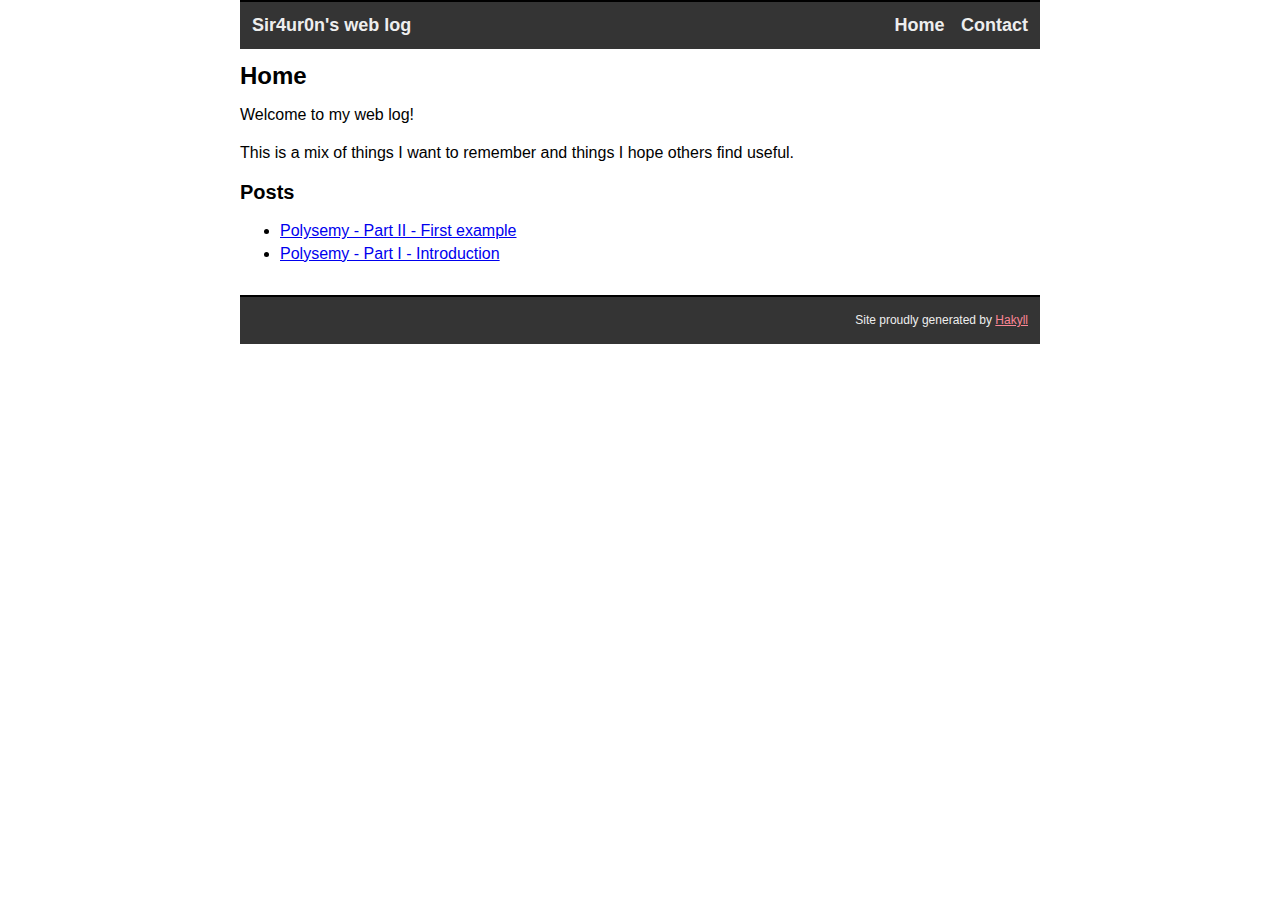
==== index.html @ 061c9643 "Automated deployment: Sun Dec  1 18:22:37 UTC 2019 9e332e839a48a6ac32319533053977e2ca550268" ====
<?xml version="1.0" encoding="UTF-8" ?>
<!DOCTYPE html PUBLIC "-//W3C//DTD XHTML 1.0 Strict//EN" "http://www.w3.org/TR/xhtml1/DTD/xhtml1-strict.dtd">
<html xmlns="http://www.w3.org/1999/xhtml" xml:lang="en" lang="en">
<head>
  <meta http-equiv="Content-Type" content="text/html; charset=UTF-8" />
  <title>Sir4ur0n's web log - Home</title>
  <link rel="stylesheet" type="text/css" href="./css/default.css" />
</head>
<body>
<div id="header">
  <div id="logo">
    <a href="./">Sir4ur0n's web log</a>
  </div>
  <div id="navigation">
    <a href="./">Home</a>
    <a href="./contact.html">Contact</a>
  </div>
</div>

<div id="content">
  <h1>Home</h1>

  <p>Welcome to my web log!</p>

<p>This is a mix of things I want to remember and things I hope others find useful.</p>

<h2>Posts</h2>
<ul>
    
        <li>
            <a href="./posts/polysemy-first-example.html">Polysemy - Part II - First example</a>
        </li>
    
        <li>
            <a href="./posts/intro-polysemy.html">Polysemy - Part I - Introduction</a>
        </li>
    
</ul>


</div>
<div id="footer">
  Site proudly generated by
  <a href="http://jaspervdj.be/hakyll">Hakyll</a>
</div>
</body>
</html>
---- css/default.css ----
@import "syntax-highlighting.css";body{color:black;font-size:1rem;line-height:140%;margin:0 auto 0 auto;width:800px;font-family:'Lucida Sans Unicode','Lucida Grande',sans-serif}code{font-family:'Lucida Console',Monaco,monospace}div#header{background:#343434;border-top:solid 2px black;color:#EEE;padding:12px 12px 12px 12px}div#logo a{color:#EEE;float:left;font-size:18px;font-weight:bold;text-decoration:none}div#header #navigation{text-align:right}div#header #navigation a{color:#EEE;font-size:18px;font-weight:bold;margin-left:12px;text-decoration:none}div#footer{background:#343434;border-top:solid 2px black;color:#EEE;font-size:12px;margin-top:30px;padding:12px 12px 12px 12px;text-align:right}div#footer a{color:#fb8694}h1{font-size:24px}h2{font-size:20px}h3{font-size:16px}div.info{color:#555;font-size:14px;font-style:italic}
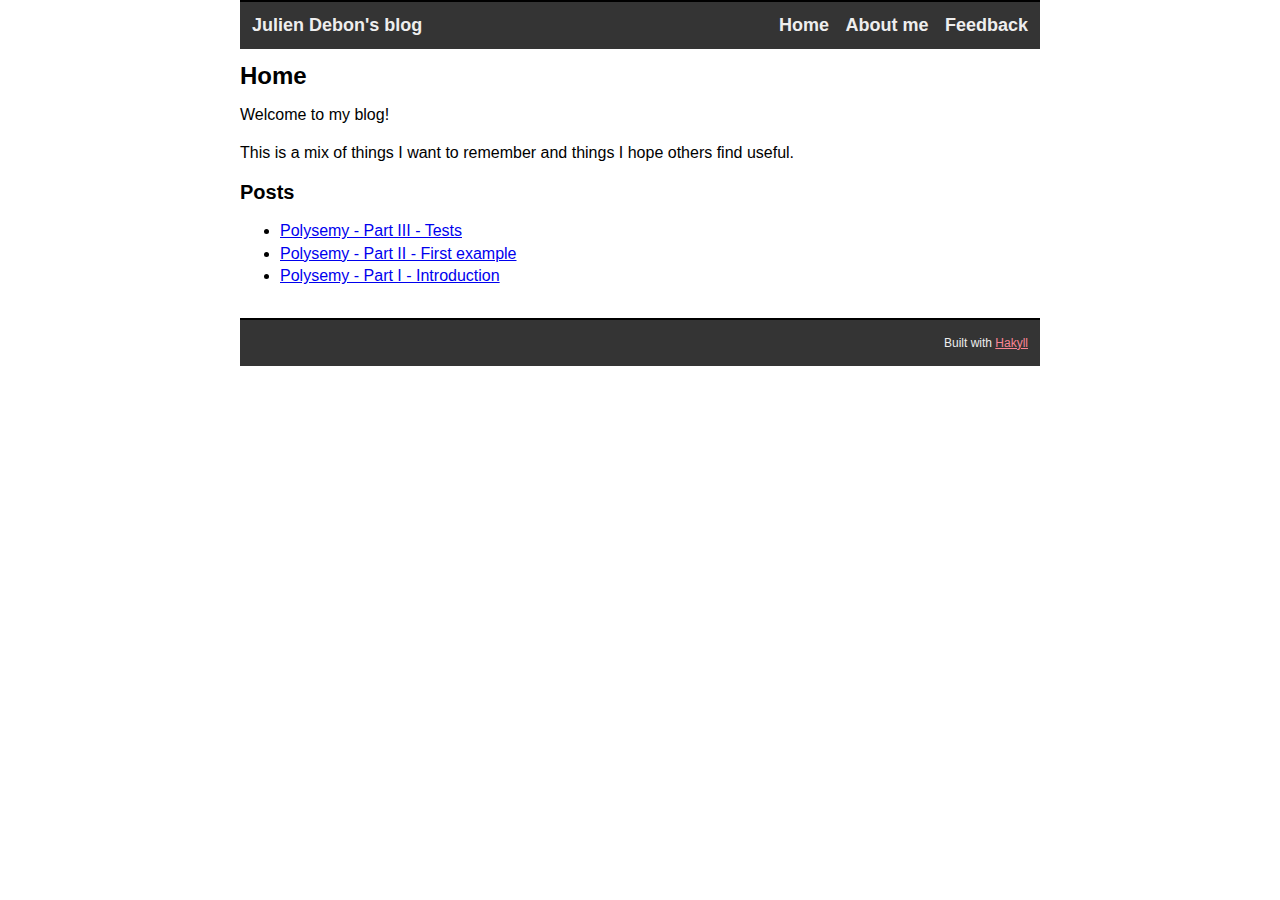
==== commit 641703f9: "Automated deployment: Mon Apr 20 08:56:45 UTC 2020 ab35a1187e8761ceda6f3607a811e00656a0f918" ====
--- a/index.html
+++ b/index.html
@@ -3,29 +3,34 @@
 <html xmlns="http://www.w3.org/1999/xhtml" xml:lang="en" lang="en">
 <head>
   <meta http-equiv="Content-Type" content="text/html; charset=UTF-8" />
-  <title>Sir4ur0n's web log - Home</title>
+  <title>Julien Debon's blog - Home</title>
   <link rel="stylesheet" type="text/css" href="./css/default.css" />
 </head>
 <body>
 <div id="header">
   <div id="logo">
-    <a href="./">Sir4ur0n's web log</a>
+    <a href="./">Julien Debon's blog</a>
   </div>
   <div id="navigation">
     <a href="./">Home</a>
-    <a href="./contact.html">Contact</a>
+    <a href="./about-me.html">About me</a>
+    <a href="./feedback.html">Feedback</a>
   </div>
 </div>
 
 <div id="content">
   <h1>Home</h1>
 
-  <p>Welcome to my web log!</p>
+  <p>Welcome to my blog!</p>
 
 <p>This is a mix of things I want to remember and things I hope others find useful.</p>
 
 <h2>Posts</h2>
 <ul>
+    
+        <li>
+            <a href="./posts/polysemy-tests.html">Polysemy - Part III - Tests</a>
+        </li>
     
         <li>
             <a href="./posts/polysemy-first-example.html">Polysemy - Part II - First example</a>
@@ -40,8 +45,7 @@
 
 </div>
 <div id="footer">
-  Site proudly generated by
-  <a href="http://jaspervdj.be/hakyll">Hakyll</a>
+  Built with <a href="http://jaspervdj.be/hakyll">Hakyll</a>
 </div>
 </body>
 </html>
--- a/css/default.css
+++ b/css/default.css
@@ -1 +1 @@
-@import "syntax-highlighting.css";body{color:black;font-size:1rem;line-height:140%;margin:0 auto 0 auto;width:800px;font-family:'Lucida Sans Unicode','Lucida Grande',sans-serif}code{font-family:'Lucida Console',Monaco,monospace}div#header{background:#343434;border-top:solid 2px black;color:#EEE;padding:12px 12px 12px 12px}div#logo a{color:#EEE;float:left;font-size:18px;font-weight:bold;text-decoration:none}div#header #navigation{text-align:right}div#header #navigation a{color:#EEE;font-size:18px;font-weight:bold;margin-left:12px;text-decoration:none}div#footer{background:#343434;border-top:solid 2px black;color:#EEE;font-size:12px;margin-top:30px;padding:12px 12px 12px 12px;text-align:right}div#footer a{color:#fb8694}h1{font-size:24px}h2{font-size:20px}h3{font-size:16px}div.info{color:#555;font-size:14px;font-style:italic}+@import "syntax-highlighting.css";pre.sourceCode{margin:10px}body{color:black;font-size:1rem;line-height:140%;margin:0 auto 0 auto;width:800px;font-family:'Lucida Sans Unicode','Lucida Grande',sans-serif}code{font-family:'Lucida Console',Monaco,monospace}div#header{background:#343434;border-top:solid 2px black;color:#EEE;padding:12px 12px 12px 12px}div#logo a{color:#EEE;float:left;font-size:18px;font-weight:bold;text-decoration:none}div#header #navigation{text-align:right}div#header #navigation a{color:#EEE;font-size:18px;font-weight:bold;margin-left:12px;text-decoration:none}div#footer{background:#343434;border-top:solid 2px black;color:#EEE;font-size:12px;margin-top:30px;padding:12px 12px 12px 12px;text-align:right}div#footer a{color:#fb8694}h1{font-size:24px}h2{font-size:20px}h3{font-size:16px}div.info{color:#555;font-size:14px;font-style:italic}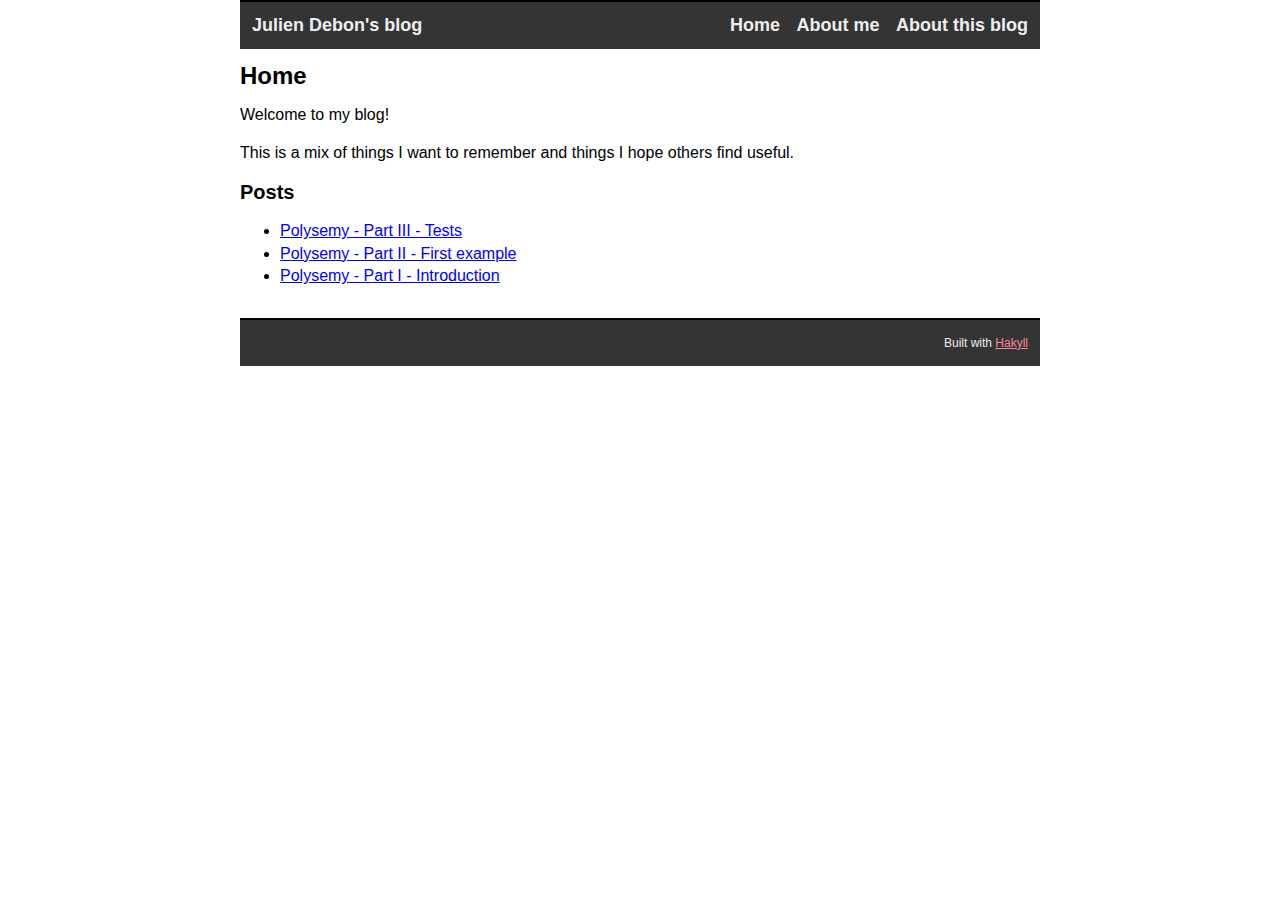
==== commit 4fe90d62: "Automated deployment: Wed May 13 23:11:30 UTC 2020 8d6590d71ecfb189e5d57ff816f03036a1aca3e5" ====
--- a/index.html
+++ b/index.html
@@ -5,6 +5,8 @@
   <meta http-equiv="Content-Type" content="text/html; charset=UTF-8" />
   <title>Julien Debon's blog - Home</title>
   <link rel="stylesheet" type="text/css" href="./css/default.css" />
+  <link rel="alternate" type="application/rss+xml" title="RSS feed for Julien Debon's blog" href="https://sir4ur0n.github.io/rss.xml">
+  <link rel="alternate" type="application/atom+xml" title="Atom feed for Julien Debon's blog" href="https://sir4ur0n.github.io/atom.xml">
 </head>
 <body>
 <div id="header">
@@ -14,7 +16,7 @@
   <div id="navigation">
     <a href="./">Home</a>
     <a href="./about-me.html">About me</a>
-    <a href="./feedback.html">Feedback</a>
+    <a href="./about-this-blog.html">About this blog</a>
   </div>
 </div>
 
